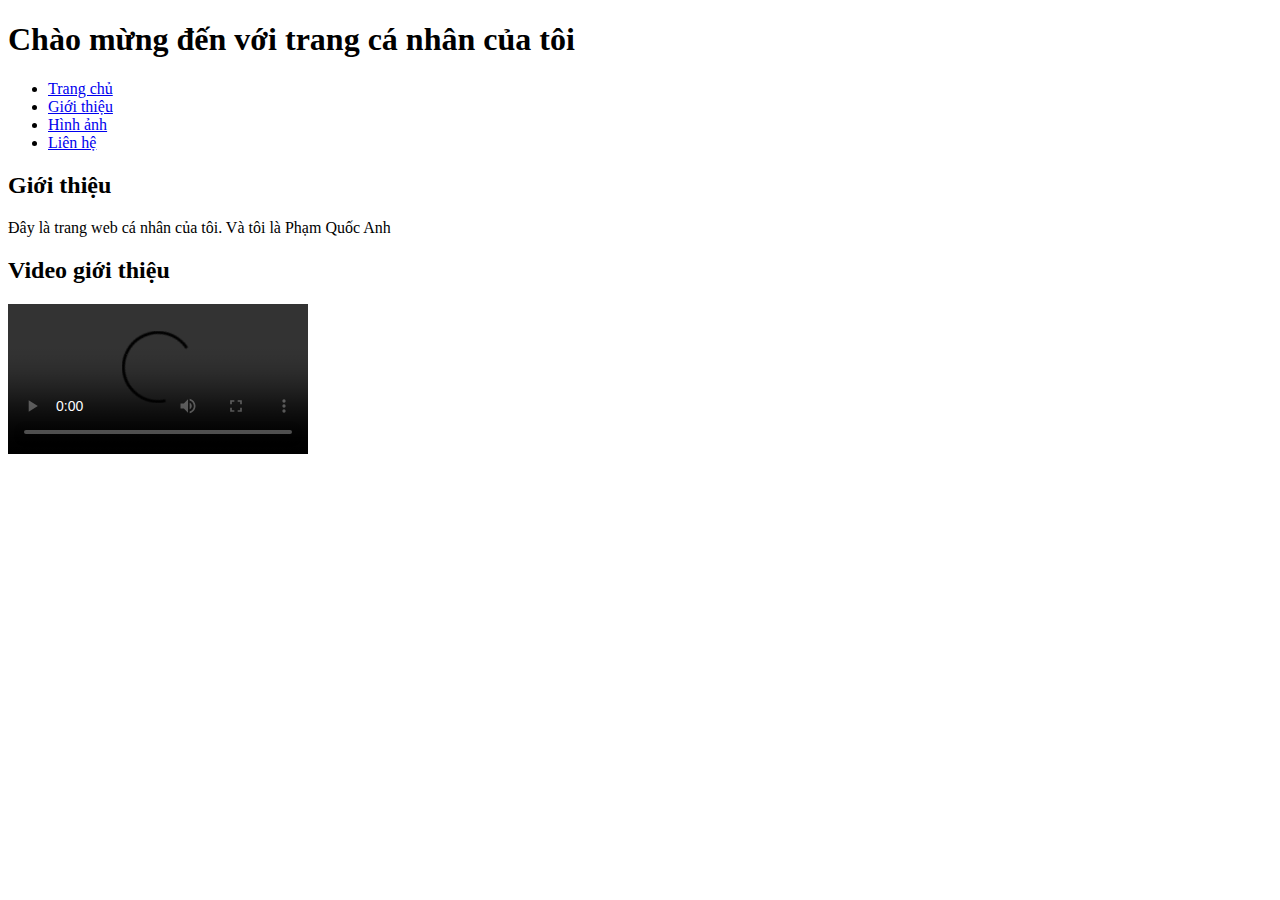
==== index.html @ 4e099c8b "Add files via upload" ====
<!DOCTYPE html>
<html lang="vi">
<head>
    <meta charset="UTF-8">
    <meta name="viewport" content="width=device-width, initial-scale=1.0">
    <title>Trang Cá Nhân</title>
    <link rel="stylesheet" href="style.css">
</head>
<body>
    <header>
        <h1>Chào mừng đến với trang cá nhân của tôi</h1>
        <nav>
            <ul>
                <li><a href="index.html">Trang chủ</a></li>
                <li><a href="about.html">Giới thiệu</a></li>
                <li><a href="hinhanh.html">Hình ảnh</a></li>
                <li><a href="contact.html">Liên hệ</a></li>
            </ul>
        </nav>
    </header>

    <section>
        <h2>Giới thiệu</h2>
        <p>Đây là trang web cá nhân của tôi. Và tôi là Phạm Quốc Anh</p>
    </section>

    <section>
        <h2>Video giới thiệu</h2>
        <video controls>
            <source src="/Users/quocanh/Desktop/vieo.mp4" type="video/mp4">
        </video>
    </section>
</body>
</html>
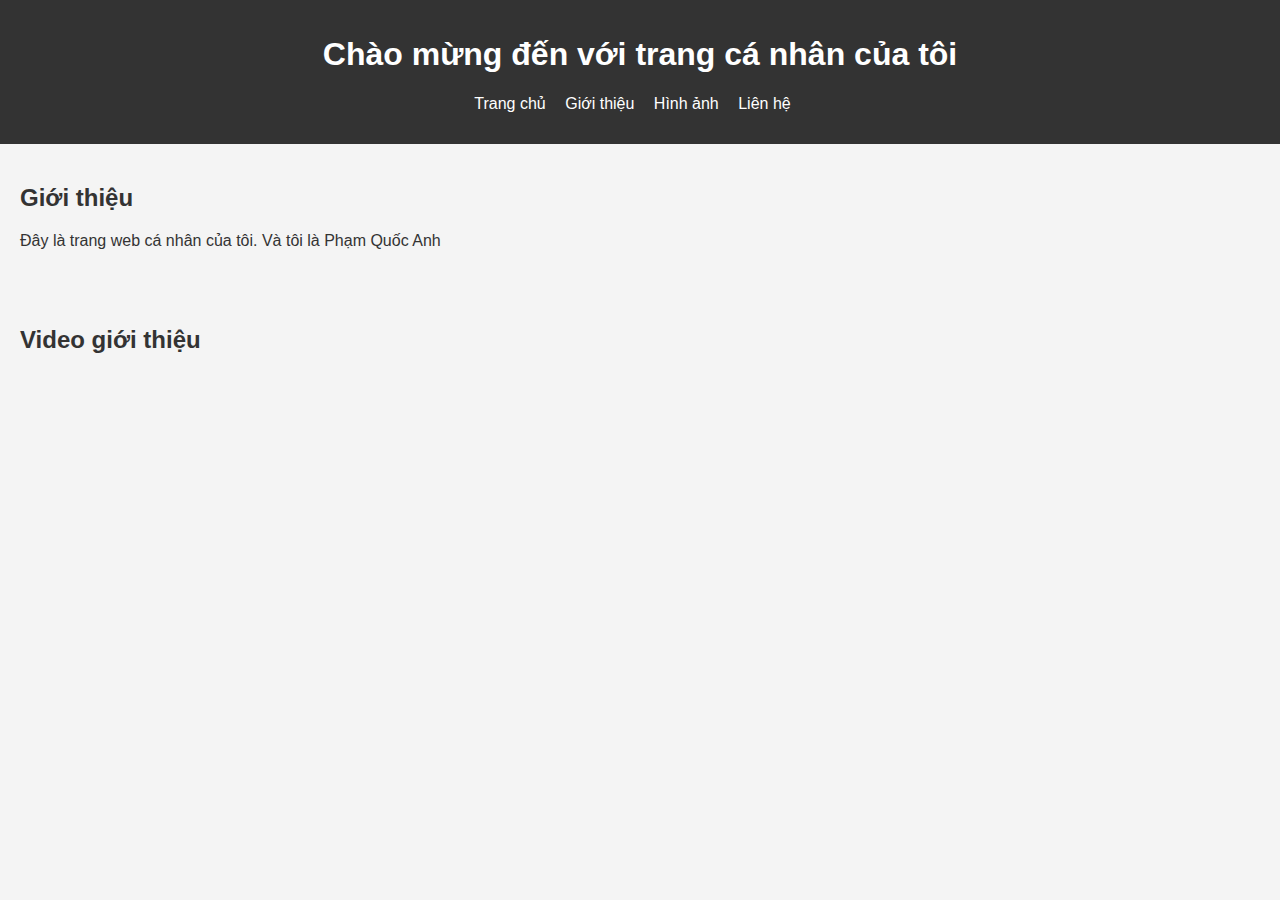
==== commit 5c2f24aa: "Update index.html" ====
--- a/index.html
+++ b/index.html
@@ -26,9 +26,7 @@
 
     <section>
         <h2>Video giới thiệu</h2>
-        <video controls>
-            <source src="/Users/quocanh/Desktop/vieo.mp4" type="video/mp4">
-        </video>
+       <iframe width="560" height="315" src="https://www.youtube.com/embed/qcVqhGquzrc?si=kA5VO8VtRyc8Iva2" title="YouTube video player" frameborder="0" allow="accelerometer; autoplay; clipboard-write; encrypted-media; gyroscope; picture-in-picture; web-share" referrerpolicy="strict-origin-when-cross-origin" allowfullscreen></iframe>
     </section>
 </body>
-</html>+</html>
--- a/style.css
+++ b/style.css
@@ -0,0 +1,40 @@
+body {
+    font-family: Arial, sans-serif;
+    margin: 0;
+    padding: 0;
+    background-color: #f4f4f4;
+    color: #333;
+}
+
+header {
+    background: #333;
+    color: white;
+    padding: 15px;
+    text-align: center;
+}
+
+nav ul {
+    list-style: none;
+    padding: 0;
+}
+
+nav ul li {
+    display: inline;
+    margin-right: 15px;
+}
+
+nav ul li a {
+    color: white;
+    text-decoration: none;
+}
+
+section {
+    padding: 20px;
+}
+
+footer {
+    text-align: center;
+    padding: 10px;
+    background: #333;
+    color: white;
+}